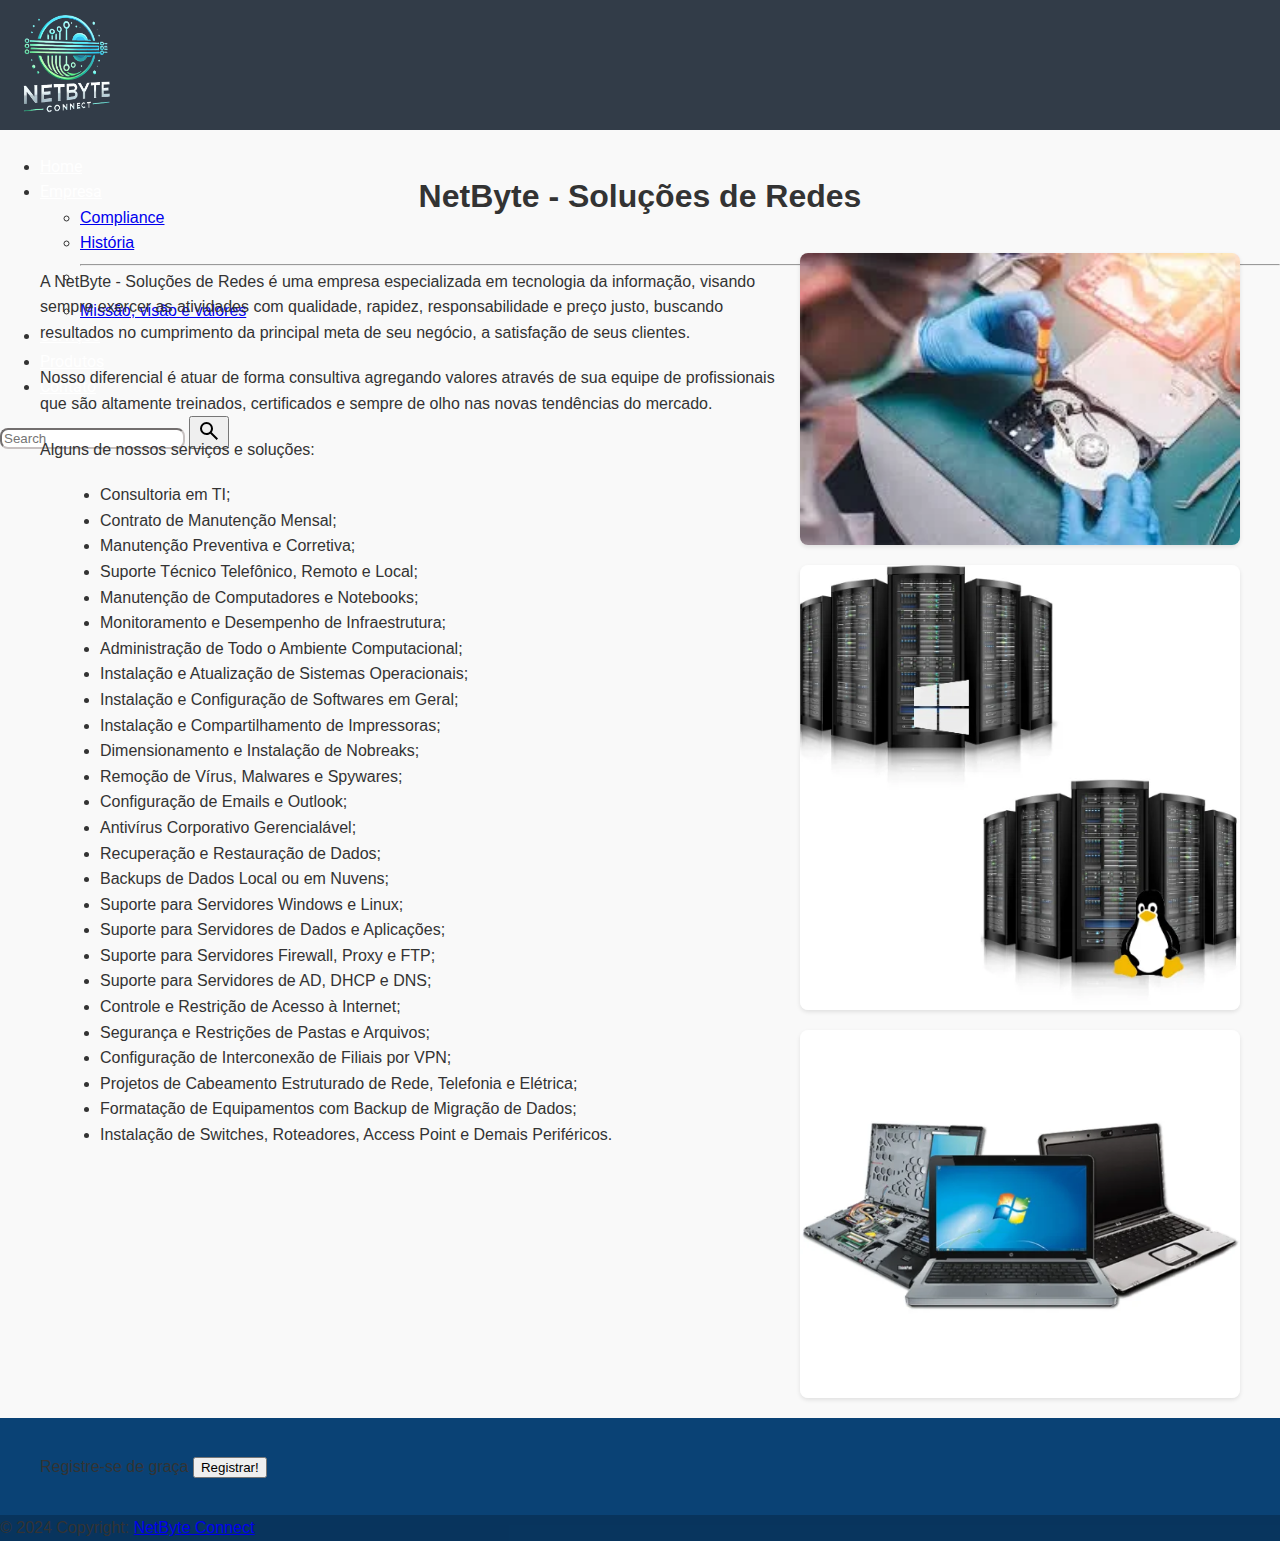
==== servicos.html @ d2dbedf8 "home concluído, servicos faltando apenas inserção de forms email" ====
<!DOCTYPE html>
<html lang="pt-br">

<head>
    <meta charset="UTF-8">
    <meta name="viewport" content="width=device-width, initial-scale=1.0">
    <title>JLA Soluções em Informática</title>
    <link href="https://cdn.jsdelivr.net/npm/bootstrap@5.3.2/dist/css/bootstrap.min.css" rel="stylesheet"
        integrity="sha384-T3c6CoIi6uLrA9TneNEoa7RxnatzjcDSCmG1MXxSR1GAsXEV/Dwwykc2MPK8M2HN" crossorigin="anonymous">
    <link rel="stylesheet" href="css/style.css">
    <link rel="preconnect" href="https://fonts.googleapis.com">
    <link rel="preconnect" href="https://fonts.gstatic.com" crossorigin>
    <link
        href="https://fonts.googleapis.com/css2?family=Roboto:ital,wght@0,100;0,300;0,400;0,500;0,700;0,900;1,100;1,300;1,400;1,500;1,700;1,900&display=swap"
        rel="stylesheet">
    <style>
        body {
            font-family: Arial, sans-serif;
            line-height: 1.6;
            margin: 0;
            padding: 0;
            background-color: #f9f9f9;
            color: #333;
        }

        .container {
            max-width: 1200px;
            margin: 0 auto;
            padding: 20px;
        }

        .header {
            text-align: center;
            margin-bottom: 30px;
        }

        .content {
            display: flex;
            flex-wrap: wrap;
            gap: 20px;
        }

        .text {
            flex: 1 1 60%;
        }

        .text h1 {
            font-size: 24px;
            margin-bottom: 20px;
        }

        .text p {
            margin-bottom: 20px;
        }

        .text ul {
            list-style-type: disc;
            margin-left: 20px;
        }

        .images {
            flex: 1 1 35%;
            display: flex;
            flex-direction: column;
            gap: 20px;
        }

        .images img {
            width: 100%;
            height: auto;
            border-radius: 8px;
            box-shadow: 0 2px 4px rgba(0, 0, 0, 0.1);
        }
    </style>
</head>

<body>
    <nav class="navbar navbar-expand-lg bg-body-tertiary">
        <div class="container-fluid">
            <a class="navbar-brand" href="#">
                <img src="img/logo.png" alt="Logo" width="50" height="50" class="d-inline-block">
            </a>
        </div>
        <div class="collapse navbar-collapse" id="navbarSupportedContent">
            <ul class="navbar-nav me-auto mb-2 mb-lg-0">
                <li class="nav-item">
                    <a class="nav-link" aria-current="page" href="index.html">Home</a>
                </li>
                <li class="nav-item dropdown">
                    <a class="nav-link dropdown-toggle" href="#" role="button" data-bs-toggle="dropdown"
                        aria-expanded="false">
                        Empresa
                    </a>
                    <ul class="dropdown-menu">
                        <li><a class="dropdown-item" href="#">Compliance</a></li>
                        <li><a class="dropdown-item" href="#">História</a></li>
                        <li>
                            <hr class="dropdown-divider">
                        </li>
                        <li><a class="dropdown-item" href="#">Missão, visão e valores</a></li>
                    </ul>
                </li>
                <li class="nav-item">
                    <a class="nav-link" href="servicos.html">Serviços</a>
                </li>
                <li class="nav-item">
                    <a class="nav-link" href="#">Produtos</a>
                </li>
                <li class="nav-item">
                    <a class="nav-link" href="#">Contato</a>
                </li>
            </ul>
            <form class="d-flex" role="search">
                <input class=" me-2" type="search" placeholder="Search" aria-label="Search">
                <button class="btn btn-outline-success" type="submit"><img src="img/lupa.svg" alt=""></button>
            </form>
        </div>
        </div>
    </nav>
    <div class="container">
        <div class="header">
            <h1>NetByte - Soluções de Redes</h1>
        </div>
        <div class="content">
            <div class="text">
                <p>
                    A NetByte - Soluções de Redes é uma empresa especializada em tecnologia da informação, visando
                    sempre
                    exercer as atividades com qualidade, rapidez, responsabilidade e preço justo, buscando resultados no
                    cumprimento da principal meta de seu negócio, a satisfação de seus clientes.
                </p>
                <p>
                    Nosso diferencial é atuar de forma consultiva agregando valores através de sua equipe de
                    profissionais
                    que são altamente treinados, certificados e sempre de olho nas novas tendências do mercado.
                </p>
                <p>Alguns de nossos serviços e soluções:</p>
                <ul>
                    <li>Consultoria em TI;</li>
                    <li>Contrato de Manutenção Mensal;</li>
                    <li>Manutenção Preventiva e Corretiva;</li>
                    <li>Suporte Técnico Telefônico, Remoto e Local;</li>
                    <li>Manutenção de Computadores e Notebooks;</li>
                    <li>Monitoramento e Desempenho de Infraestrutura;</li>
                    <li>Administração de Todo o Ambiente Computacional;</li>
                    <li>Instalação e Atualização de Sistemas Operacionais;</li>
                    <li>Instalação e Configuração de Softwares em Geral;</li>
                    <li>Instalação e Compartilhamento de Impressoras;</li>
                    <li>Dimensionamento e Instalação de Nobreaks;</li>
                    <li>Remoção de Vírus, Malwares e Spywares;</li>
                    <li>Configuração de Emails e Outlook;</li>
                    <li>Antivírus Corporativo Gerencialável;</li>
                    <li>Recuperação e Restauração de Dados;</li>
                    <li>Backups de Dados Local ou em Nuvens;</li>
                    <li>Suporte para Servidores Windows e Linux;</li>
                    <li>Suporte para Servidores de Dados e Aplicações;</li>
                    <li>Suporte para Servidores Firewall, Proxy e FTP;</li>
                    <li>Suporte para Servidores de AD, DHCP e DNS;</li>
                    <li>Controle e Restrição de Acesso à Internet;</li>
                    <li>Segurança e Restrições de Pastas e Arquivos;</li>
                    <li>Configuração de Interconexão de Filiais por VPN;</li>
                    <li>Projetos de Cabeamento Estruturado de Rede, Telefonia e Elétrica;</li>
                    <li>Formatação de Equipamentos com Backup de Migração de Dados;</li>
                    <li>Instalação de Switches, Roteadores, Access Point e Demais Periféricos.</li>
                </ul>
            </div>
            <div class="images">
                <img src="img/servicos1.webp" alt="Serviço 1">
                <img src="img/servicos2.webp" alt="Serviço 2">
                <img src="img/servicos3.webp" alt="Serviço 3">
            </div>
        </div>
    </div>
    <section class="">
        <!-- Footer -->
        <footer class="text-center text-white" style="background-color: #0a4275;">
          <!-- Grid container -->
          <div class="container p-4 pb-0">
            <!-- Section: CTA -->
            <section class="">
              <p class="d-flex justify-content-center align-items-center">
                <span class="me-3">Registre-se de graça</span>
                <button data-mdb-ripple-init type="button" class="btn btn-outline-light btn-rounded">
                  Registrar!
                </button>
              </p>
            </section>
            <!-- Section: CTA -->
          </div>
          <!-- Grid container -->
    
          <!-- Copyright -->
          <div class="text-center p-3" style="background-color: rgba(0, 0, 0, 0.2);">
            © 2024 Copyright:
            <a class="text-white" href="https://mdbootstrap.com/">NetByte Connect</a>
          </div>
          <!-- Copyright -->
        </footer>
        <!-- Footer -->
      </section>
</body>

</html>
---- css/style.css ----
.me-2 {
    border-radius: 8px;
    border-color: rgb(199, 193, 193);
}
.cards {
    display: flex;
    justify-content: center;
    margin-top: 60px;
    gap: 50px;
}

.navbar {
    background-color: #323c48 !important; /* Cor da navbar */
    height: 130px; /* Define a altura da navbar */
    padding: 10; /* Remove os paddings padrão */
}

.navbar-brand {
    padding: 0; /* Remove o espaço à esquerda */
    margin: 0; /* Remove margens adicionais */
}

.navbar-brand img {
    height: 130px; /* Ajusta a altura da logo ao tamanho da navbar */
    width: auto; /* Mantém a proporção da imagem */
}

.nav-link {
    color: white;
    font-family: "Roboto", sans-serif;
    font-size: 100;
}
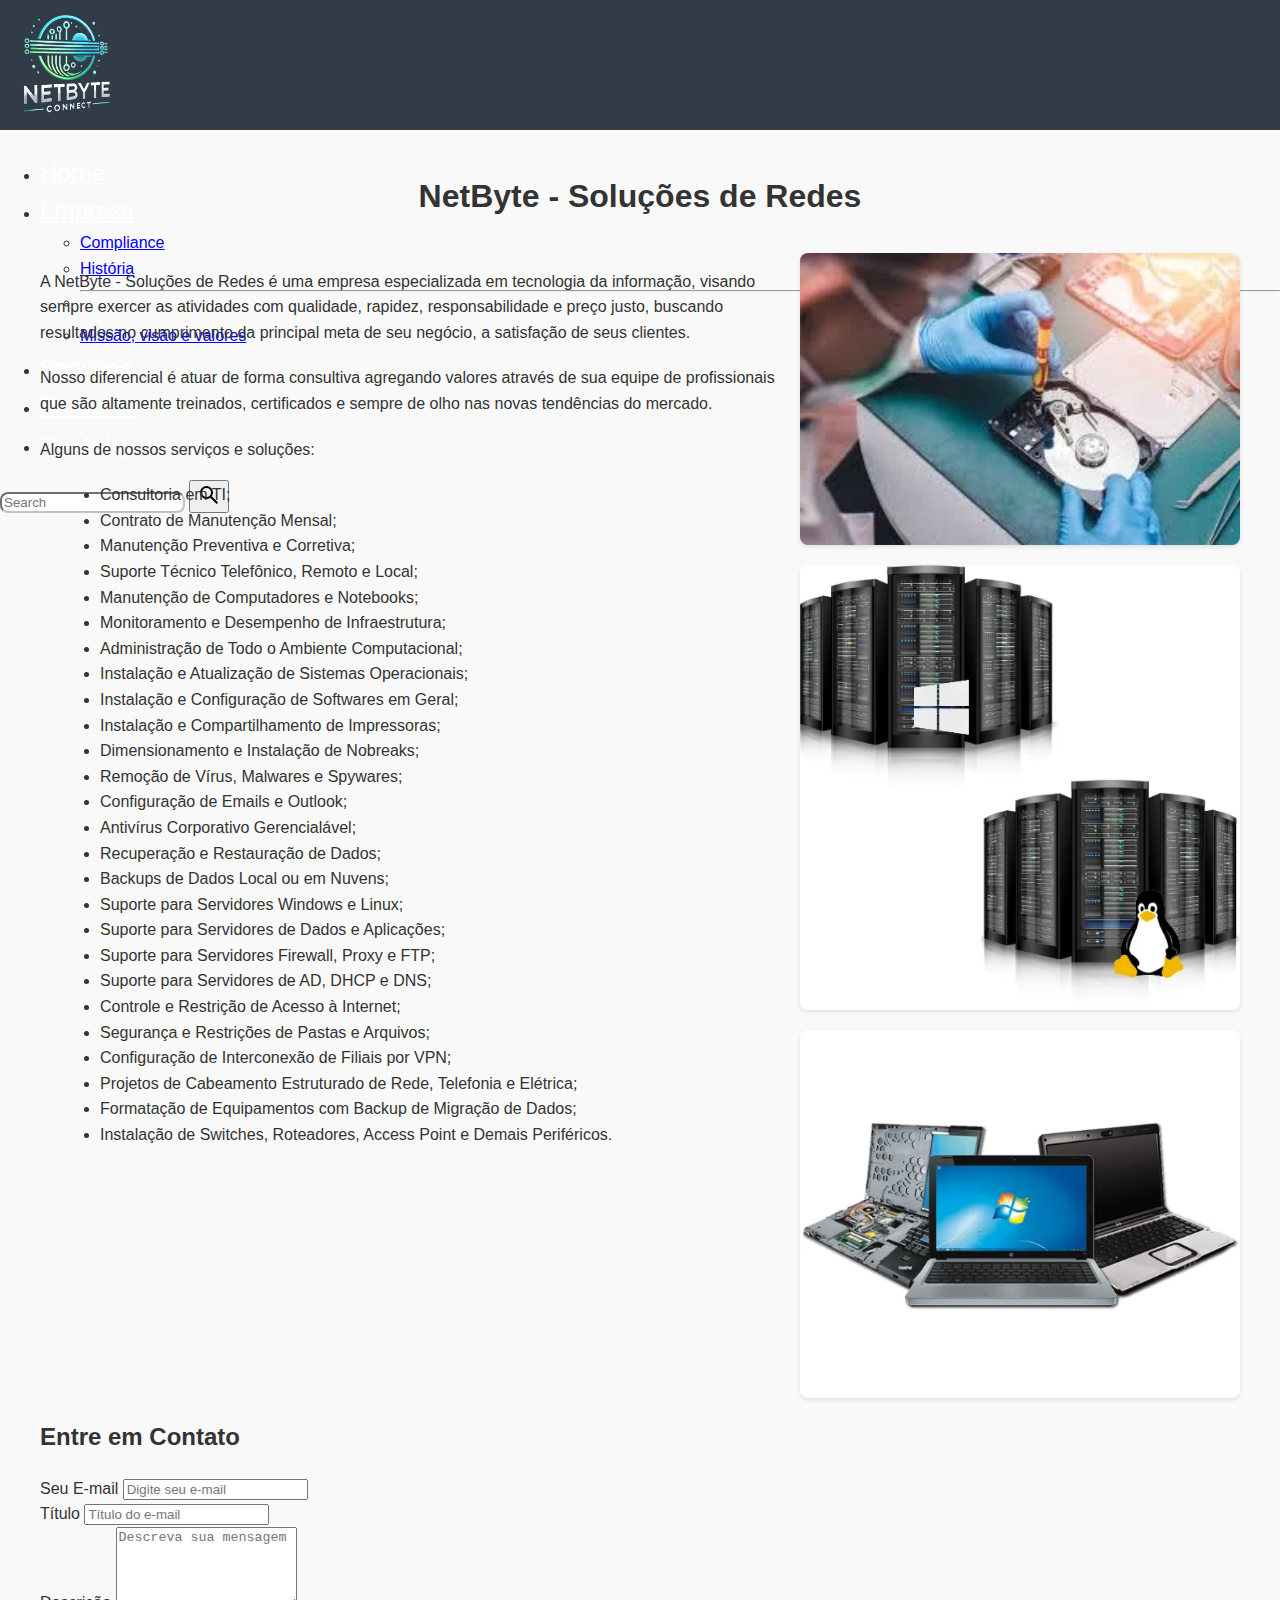
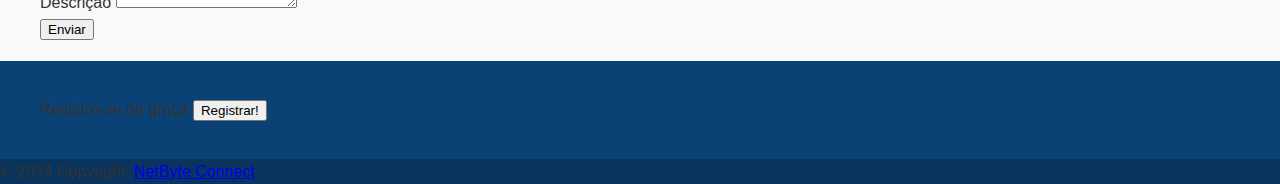
==== commit 51d419de: "pagina de produtos, home e serviços finalizadas" ====
--- a/servicos.html
+++ b/servicos.html
@@ -13,6 +13,7 @@
     <link
         href="https://fonts.googleapis.com/css2?family=Roboto:ital,wght@0,100;0,300;0,400;0,500;0,700;0,900;1,100;1,300;1,400;1,500;1,700;1,900&display=swap"
         rel="stylesheet">
+        
     <style>
         body {
             font-family: Arial, sans-serif;
@@ -73,6 +74,7 @@
         }
     </style>
 </head>
+
 
 <body>
     <nav class="navbar navbar-expand-lg bg-body-tertiary">
@@ -104,19 +106,19 @@
                     <a class="nav-link" href="servicos.html">Serviços</a>
                 </li>
                 <li class="nav-item">
-                    <a class="nav-link" href="#">Produtos</a>
+                    <a class="nav-link" href="produtos.html">Produtos</a>
                 </li>
                 <li class="nav-item">
                     <a class="nav-link" href="#">Contato</a>
                 </li>
             </ul>
             <form class="d-flex" role="search">
-                <input class=" me-2" type="search" placeholder="Search" aria-label="Search">
+                <input class="me-2" type="search" placeholder="Search" aria-label="Search">
                 <button class="btn btn-outline-success" type="submit"><img src="img/lupa.svg" alt=""></button>
             </form>
         </div>
-        </div>
     </nav>
+
     <div class="container">
         <div class="header">
             <h1>NetByte - Soluções de Redes</h1>
@@ -170,34 +172,42 @@
                 <img src="img/servicos3.webp" alt="Serviço 3">
             </div>
         </div>
+
+        <!-- Formulário para envio de e-mails -->
+        <div class="mt-5">
+            <h2>Entre em Contato</h2>
+            <form action="#" method="POST" class="row g-3">
+                <div class="col-md-6">
+                    <label for="emailUsuario" class="form-label">Seu E-mail</label>
+                    <input type="email" class="form-control" id="emailUsuario" name="emailUsuario" placeholder="Digite seu e-mail" required>
+                </div>
+                <div class="col-md-6">
+                    <label for="tituloEmail" class="form-label">Título</label>
+                    <input type="text" class="form-control" id="tituloEmail" name="tituloEmail" placeholder="Título do e-mail" required>
+                </div>
+                <div class="col-12">
+                    <label for="descricaoEmail" class="form-label">Descrição</label>
+                    <textarea class="form-control" id="descricaoEmail" name="descricaoEmail" rows="5" placeholder="Descreva sua mensagem" required></textarea>
+                </div>
+                <div class="col-12">
+                    <button type="submit" class="btn btn-primary">Enviar</button>
+                </div>
+            </form>
+        </div>
     </div>
-    <section class="">
-        <!-- Footer -->
-        <footer class="text-center text-white" style="background-color: #0a4275;">
-          <!-- Grid container -->
-          <div class="container p-4 pb-0">
-            <!-- Section: CTA -->
-            <section class="">
-              <p class="d-flex justify-content-center align-items-center">
+
+    <footer class="text-center text-white" style="background-color: #0a4275;">
+        <div class="container p-4 pb-0">
+            <p class="d-flex justify-content-center align-items-center">
                 <span class="me-3">Registre-se de graça</span>
-                <button data-mdb-ripple-init type="button" class="btn btn-outline-light btn-rounded">
-                  Registrar!
-                </button>
-              </p>
-            </section>
-            <!-- Section: CTA -->
-          </div>
-          <!-- Grid container -->
-    
-          <!-- Copyright -->
-          <div class="text-center p-3" style="background-color: rgba(0, 0, 0, 0.2);">
+                <button type="button" class="btn btn-outline-light btn-rounded">Registrar!</button>
+            </p>
+        </div>
+        <div class="text-center p-3" style="background-color: rgba(0, 0, 0, 0.2);">
             © 2024 Copyright:
-            <a class="text-white" href="https://mdbootstrap.com/">NetByte Connect</a>
-          </div>
-          <!-- Copyright -->
-        </footer>
-        <!-- Footer -->
-      </section>
+            <a class="text-white" href="#">NetByte Connect</a>
+        </div>
+    </footer>
 </body>
 
-</html>+</html>
--- a/css/style.css
+++ b/css/style.css
@@ -3,11 +3,44 @@
     border-color: rgb(199, 193, 193);
 }
 .cards {
-    display: flex;
-    justify-content: center;
     margin-top: 60px;
-    gap: 50px;
+    padding: 20px;
 }
+
+.cards img {
+    max-width: 100%;
+    height: auto;
+    box-shadow: 0 4px 10px rgba(0, 0, 0, 0.1);
+    border-radius: 8px;
+}
+
+.cards ul {
+    padding-left: 0;
+}
+
+.cards li {
+    font-size: 1.2rem;
+    line-height: 1.6;
+}
+
+.cards li h4 {
+    font-size: 1.5rem; /* Aumenta o tamanho do título */
+    margin-bottom: 0.5rem;
+    color: #333;
+}
+
+.cards li p {
+    font-size: 1.1rem; /* Aumenta o tamanho do texto */
+    color: #555;
+}
+
+.cards .icon {
+    width: 40px; /* Ajuste o tamanho do ícone */
+    height: 40px;
+    object-fit: contain; /* Mantém proporção do ícone */
+}
+
+
 
 .navbar {
     background-color: #323c48 !important; /* Cor da navbar */
@@ -28,6 +61,9 @@
 .nav-link {
     color: white;
     font-family: "Roboto", sans-serif;
-    font-size: 100;
+    font-size: 24px;
 }
 
+.homeImg {
+    height: 500px;
+}